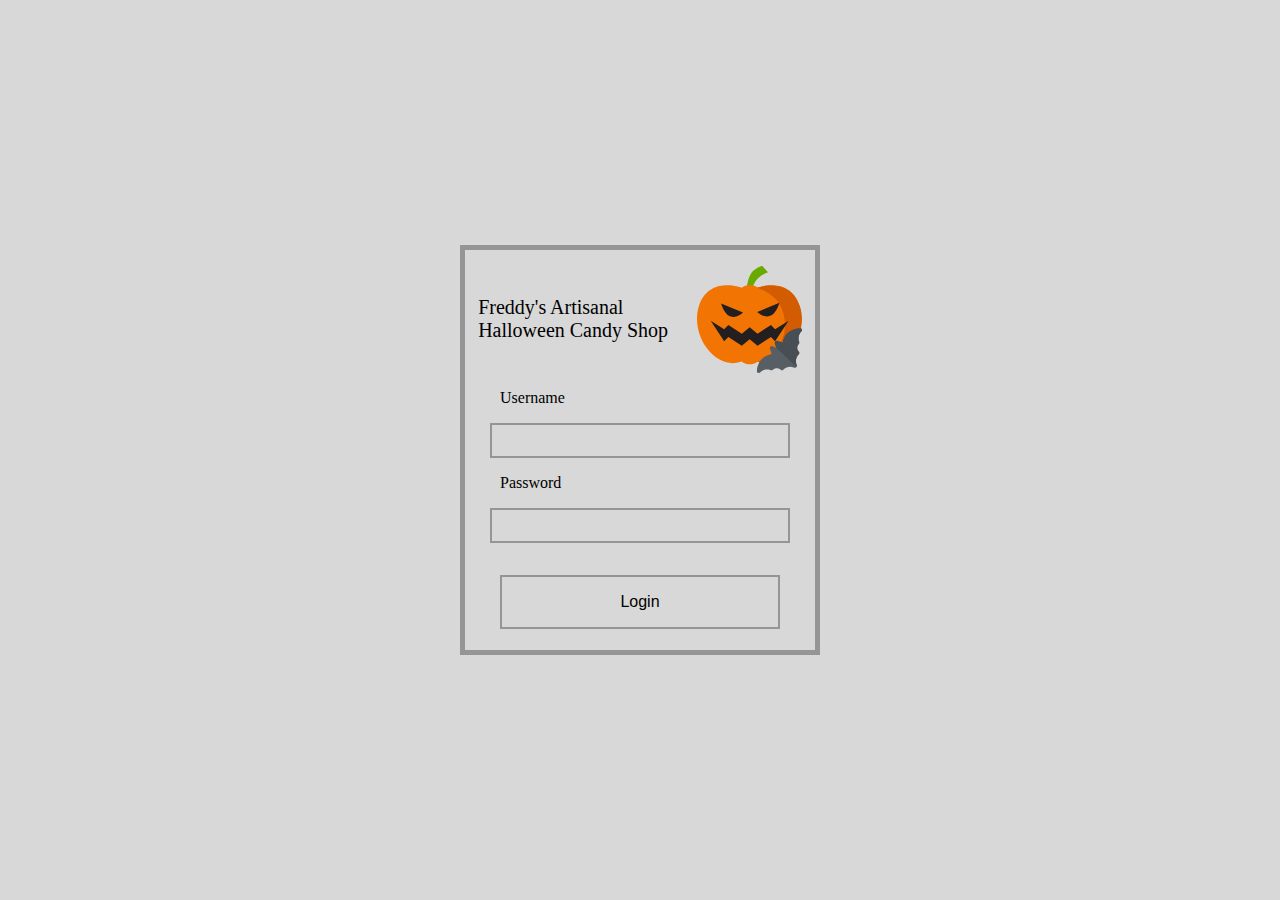
==== Hallowen dashboard/pages/login/index.html @ 52a6c12d "update" ====
<!DOCTYPE html>
<html lang="en">
  <head>
    <meta charset="UTF-8" />
    <meta http-equiv="X-UA-Compatible" content="IE=edge" />
    <meta name="viewport" content="width=device-width, initial-scale=1.0" />
    <title>Login</title>
    <link rel="stylesheet" href="index.css" />
  </head>
  <body>
    <div class="container">
      <div class="loginbox">
        <!-- logo section -->
        <div class="logo">
          <div class="left">Freddy's Artisanal Halloween Candy Shop</div>
          <img class="right" src="../../assets/Freddys_Logo.svg" alt="" />
        </div>

        <!-- input section -->
        <div class="form">
          <label for="username">Username</label>
          <input type="text" class="input" name="username" id="" />
          <label for="password">Password</label>
          <input type="password" class="input" name="password" id="" />
          <button type="submit" class="submit">Login</button>
        </div>
      </div>
    </div>
  </body>
</html>
---- Hallowen dashboard/pages/login/index.css ----
body {
  width: 100vw;
  height: 100vh;
  overflow: hidden;
  margin: 0;
  padding: 0;
}

.container {
  width: 100vw;
  height: 100vh;
  display: grid;
  place-items: center;
  overflow: hidden;
  background-color: #d8d8d8;
}

/* login box */
.loginbox {
  width: 350px;
  height: 400px;
  border: 5px solid #959595;
}

.logo {
  width: 100%;
  display: flex;
  justify-content: space-around;
  align-items: center;
  margin-top: 1rem;
}

.logo > .right {
  width: 30%;
}

.logo > .left {
  width: 55%;
  font-size: 20px;
}

/* form */

.form {
  width: 100%;
  height: 100px;
  display: grid;
  place-items: center;
  margin-top: 1rem;
  gap: 1rem;
}

.form > .input {
  padding: 0.5rem;
  width: 80%;
  background: none;
  border: 2px solid #959595;
}

.form > label {
  width: 80%;
}

.submit {
  width: 80%;
  padding: 1rem;
  margin-top: 1rem;
  background: none;
  border: 2px solid #959595;
  font-size: 16px;
}

.submit:focus {
  border: 2px solid black;
}
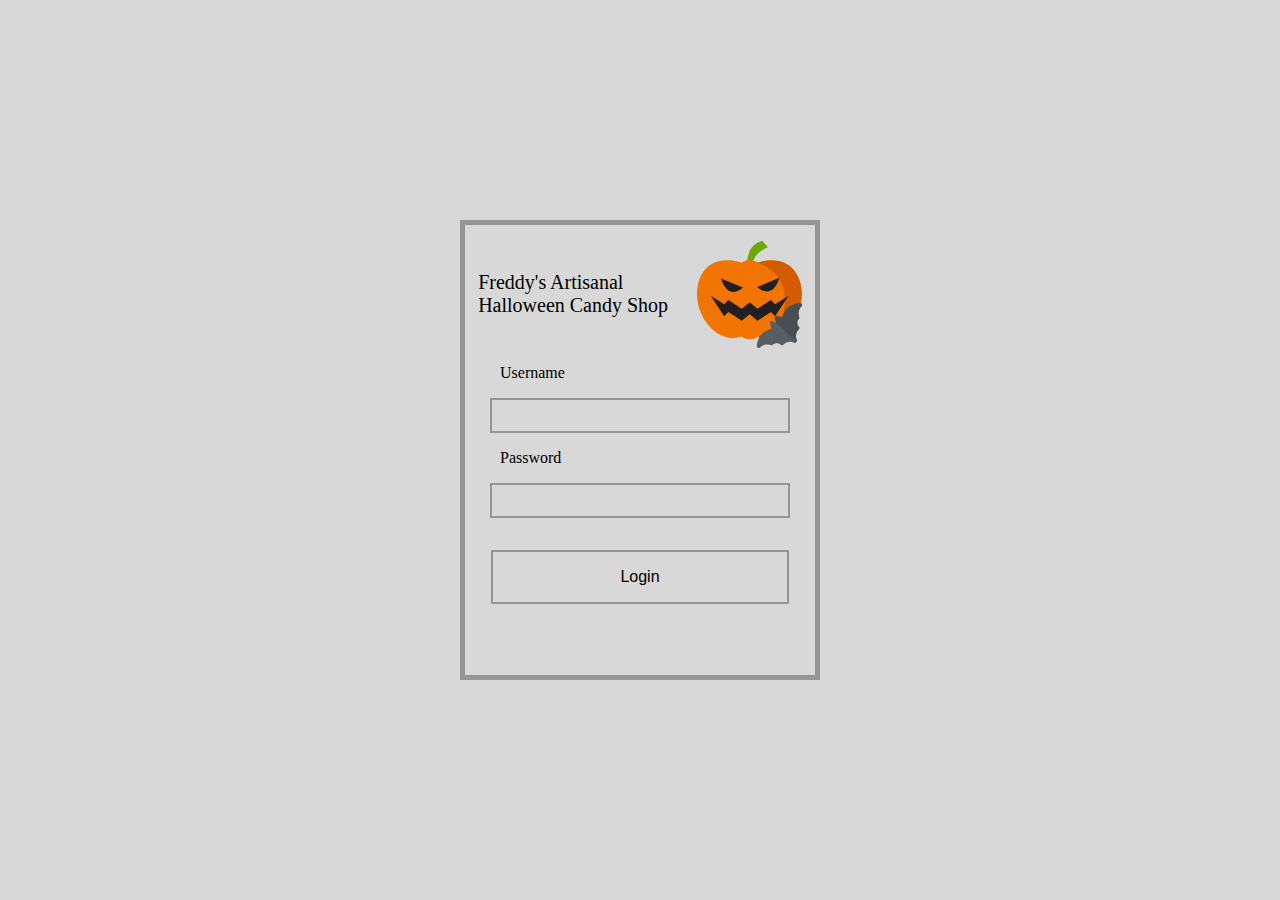
==== commit 76dfffc8: "implimented login functionality" ====
--- a/Hallowen dashboard/pages/login/index.html
+++ b/Hallowen dashboard/pages/login/index.html
@@ -16,15 +16,21 @@
           <img class="right" src="../../assets/Freddys_Logo.svg" alt="" />
         </div>
 
+        <!-- error message -->
+        <div id="error"></div>
+
         <!-- input section -->
         <div class="form">
           <label for="username">Username</label>
-          <input type="text" class="input" name="username" id="" />
+          <input type="text" class="input" name="username" id="username" />
           <label for="password">Password</label>
-          <input type="password" class="input" name="password" id="" />
-          <button type="submit" class="submit">Login</button>
+          <input type="password" class="input" name="password" id="password" />
+          <button type="submit" class="submit" onclick="login()" id="submit">
+            Login
+          </button>
         </div>
       </div>
     </div>
+    <script src="index.js"></script>
   </body>
 </html>
--- a/Hallowen dashboard/pages/login/index.css
+++ b/Hallowen dashboard/pages/login/index.css
@@ -18,7 +18,7 @@
 /* login box */
 .loginbox {
   width: 350px;
-  height: 400px;
+  height: 450px;
   border: 5px solid #959595;
 }
 
@@ -62,7 +62,7 @@
 }
 
 .submit {
-  width: 80%;
+  width: 85%;
   padding: 1rem;
   margin-top: 1rem;
   background: none;
@@ -73,3 +73,9 @@
 .submit:focus {
   border: 2px solid black;
 }
+
+/* error message */
+#error {
+  color: red;
+  margin-left: 2rem;
+}
